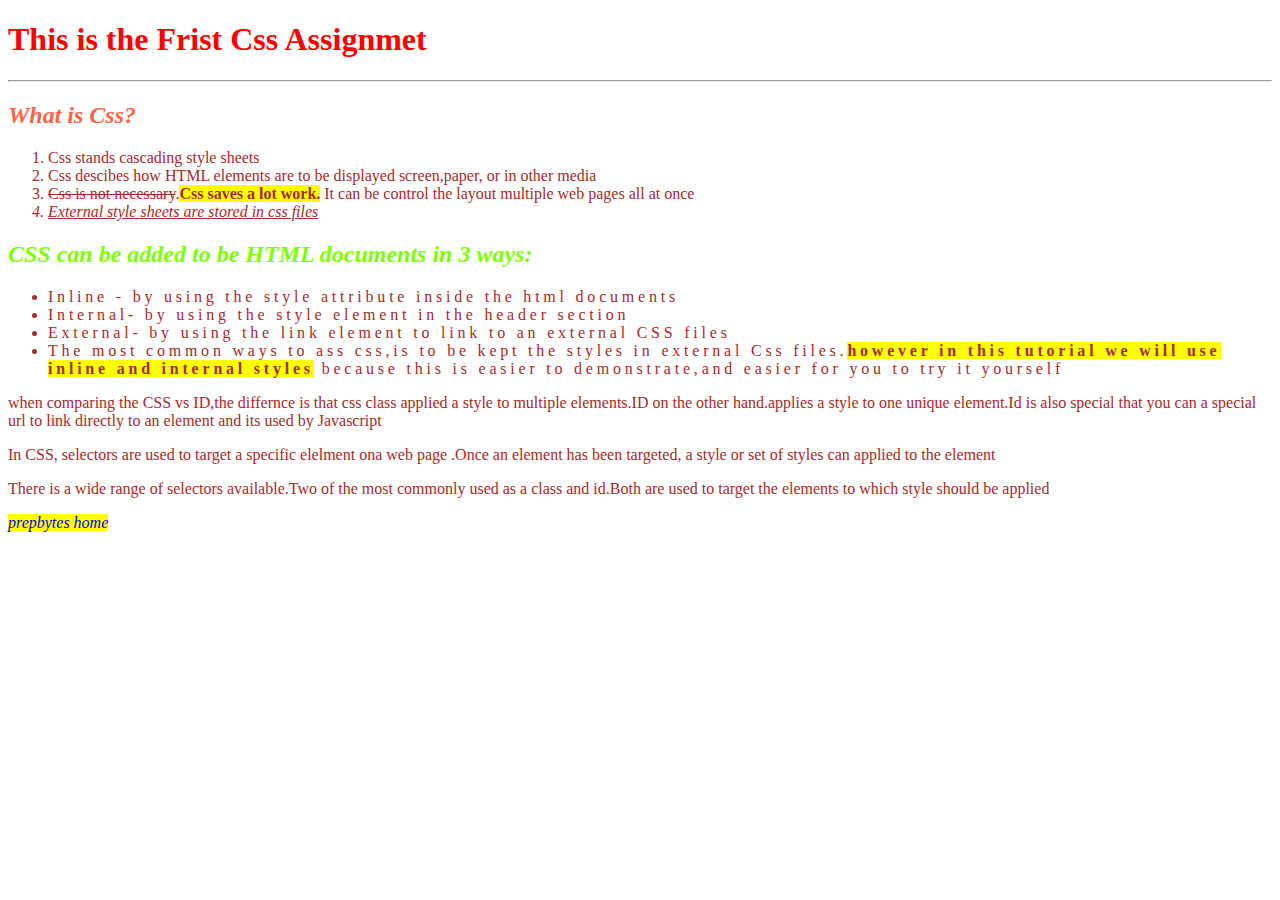
==== index.html @ 38256b09 "css" ====
<!DOCTYPE html>
<html lang="en">
<head>
    <meta charset="UTF-8">
    <meta http-equiv="X-UA-Compatible" content="IE=edge">
    <meta name="viewport" content="width=device-width, initial-scale=1.0">
    <title>Document</title>
    <link rel="stylesheet" href="./first.css">
</head>
<body>
    <h1>This is the Frist Css Assignmet</h1>
    <hr>
    <h2>What is Css?</h2>
    <ol>
        <li>Css stands cascading style sheets</li>
        <li>Css descibes how HTML elements are to be displayed screen,paper, or in other media</li>
        <li><span class = "text">Css is  not necessary</span>.<span class ="style">Css saves a lot work.</span> It can be control the layout multiple web pages all at once</li>
        <li class="italic">External style sheets are stored in css files</li>
    </ol>
    <h2 class="head">CSS can be added to be HTML documents in 3 ways:</h2>
 <ul>
     <li>Inline - by using the style attribute inside the html documents</li>
     <li>Internal- by using the style element in the header section</li>
     <li>External- by using the link element to link to an external CSS files</li>
     <li>The most common ways to ass css,is to be kept the styles in external Css files.<span style ="background-color:yellow;font-weight: bolder ;">however in this tutorial we will use inline and internal styles</span> because this is easier to demonstrate,and easier for you to try it yourself</li>
 </ul>
 <p>when comparing the CSS vs ID,the differnce is that css class applied a style to multiple elements.ID on the other hand.applies a style to one unique element.Id is also special that you can a special url to link directly to an element and its used by Javascript  </p>
 <p>In CSS, selectors are used to target a specific elelment ona web page .Once an element has been targeted, a style or set of styles can applied to the element </p>
 <p>There is a wide range of selectors available.Two of the most commonly used as a class and id.Both are used to target the elements to which style should be applied </p>
<a class ="link"href="https://www.prepbytes.com/">prepbytes home</a>
</body>
</html>
---- first.css ----
h1 {
    color :red;
    font-family: Georgia, 'Times New Roman', Times, serif;
    font-weight: 700;
    font-weight: bolder;
   
}
h2{
    color:tomato;
    font-style: italic;
}
ol{
    color:brown;
}
.text{
    text-decoration: line-through;
}
.style{
    background-color: yellow;
    font-weight: bolder;
}
.italic{
    font-style: italic;
    text-decoration :underline brown;
}
.head{
    color: chartreuse;
    
}
ul{
    color:brown;
    letter-spacing: 1mm;
}
p{
    color: brown;

}
.link{
    background-color: yellow;
    text-decoration: none;
    font-style: italic;
}
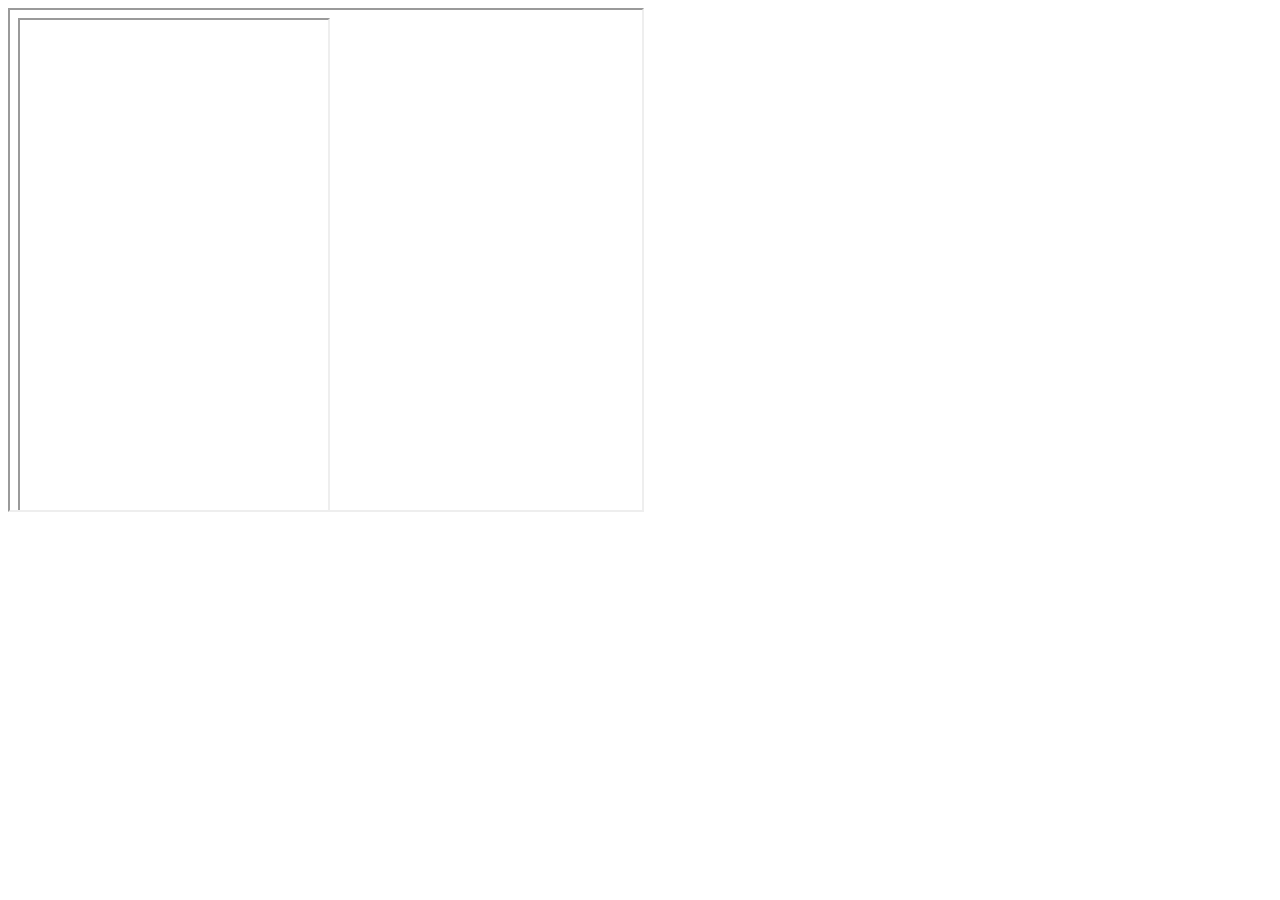
==== commit a2b1a459: "changes" ====
--- a/index.html
+++ b/index.html
@@ -5,28 +5,8 @@
     <meta http-equiv="X-UA-Compatible" content="IE=edge">
     <meta name="viewport" content="width=device-width, initial-scale=1.0">
     <title>Document</title>
-    <link rel="stylesheet" href="./first.css">
 </head>
 <body>
-    <h1>This is the Frist Css Assignmet</h1>
-    <hr>
-    <h2>What is Css?</h2>
-    <ol>
-        <li>Css stands cascading style sheets</li>
-        <li>Css descibes how HTML elements are to be displayed screen,paper, or in other media</li>
-        <li><span class = "text">Css is  not necessary</span>.<span class ="style">Css saves a lot work.</span> It can be control the layout multiple web pages all at once</li>
-        <li class="italic">External style sheets are stored in css files</li>
-    </ol>
-    <h2 class="head">CSS can be added to be HTML documents in 3 ways:</h2>
- <ul>
-     <li>Inline - by using the style attribute inside the html documents</li>
-     <li>Internal- by using the style element in the header section</li>
-     <li>External- by using the link element to link to an external CSS files</li>
-     <li>The most common ways to ass css,is to be kept the styles in external Css files.<span style ="background-color:yellow;font-weight: bolder ;">however in this tutorial we will use inline and internal styles</span> because this is easier to demonstrate,and easier for you to try it yourself</li>
- </ul>
- <p>when comparing the CSS vs ID,the differnce is that css class applied a style to multiple elements.ID on the other hand.applies a style to one unique element.Id is also special that you can a special url to link directly to an element and its used by Javascript  </p>
- <p>In CSS, selectors are used to target a specific elelment ona web page .Once an element has been targeted, a style or set of styles can applied to the element </p>
- <p>There is a wide range of selectors available.Two of the most commonly used as a class and id.Both are used to target the elements to which style should be applied </p>
-<a class ="link"href="https://www.prepbytes.com/">prepbytes home</a>
+    <iframe src="./index.html" frameborder="10px" width="50%" height="500px"></iframe>
 </body>
 </html>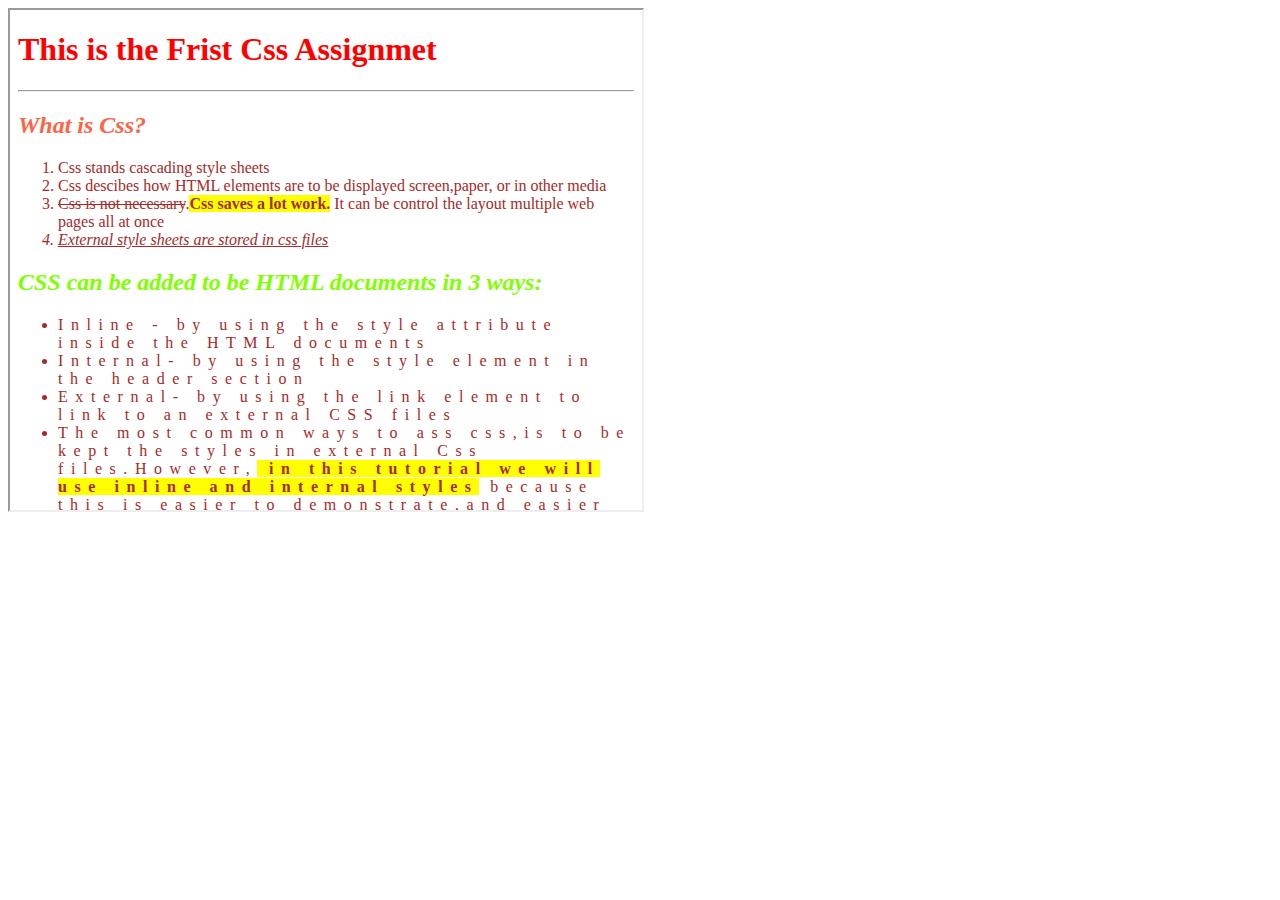
==== commit 063029bc: "new" ====
--- a/index.html
+++ b/index.html
@@ -7,6 +7,6 @@
     <title>Document</title>
 </head>
 <body>
-    <iframe src="./index.html" frameborder="10px" width="50%" height="500px"></iframe>
+    <iframe src="./css assement.html" frameborder="10px" width="50%" height="500px"></iframe>
 </body>
 </html>